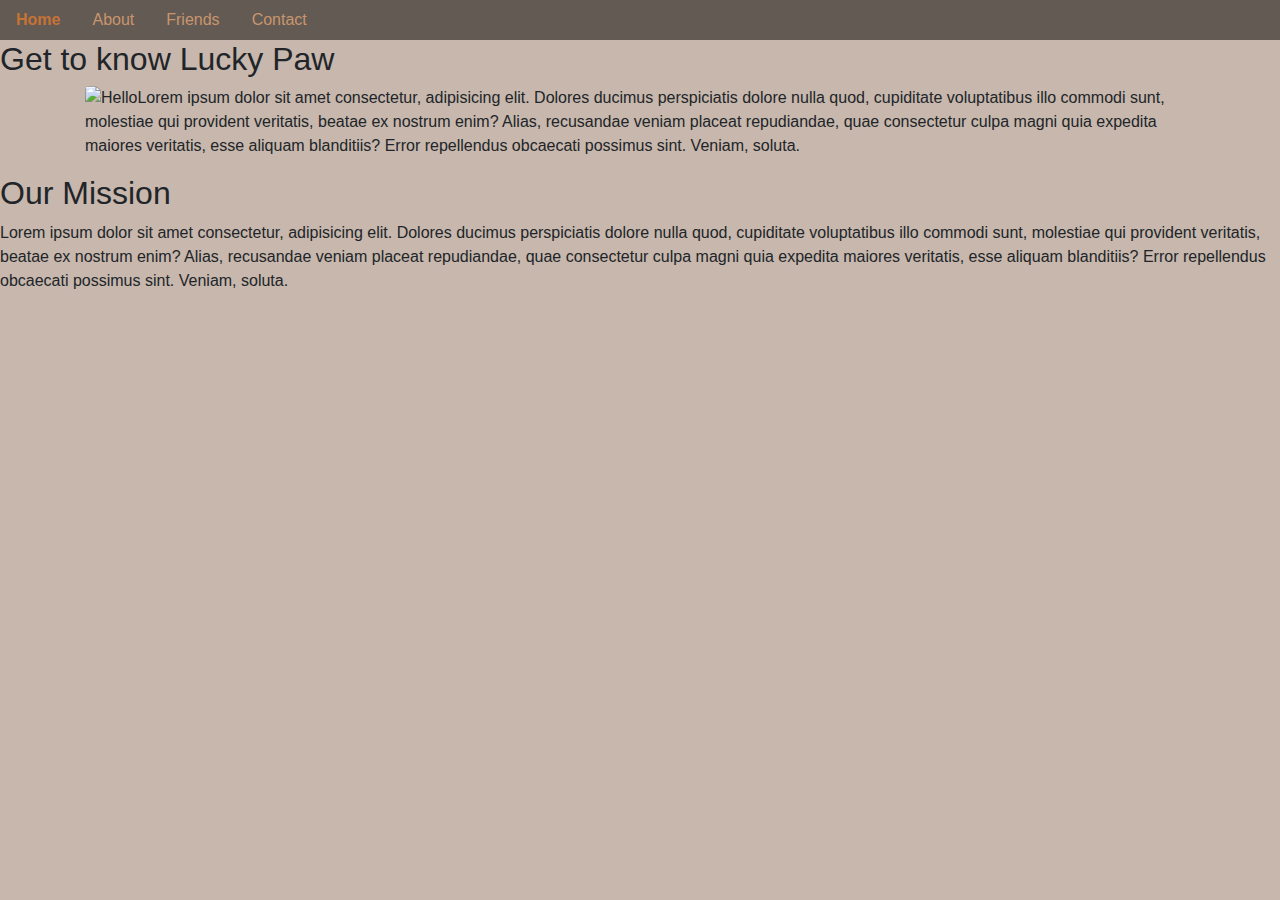
==== about.html @ 6515d442 "basic setup for about and friend page" ====
<!DOCTYPE html>
<html lang="en">
  <head>
    <meta charset="UTF-8" />
    <meta name="viewport" content="width=device-width, initial-scale=1.0" />
    <meta http-equiv="X-UA-Compatible" content="ie=edge" />
    <meta name="viewport" content="width=device-width, initial-scale=1, shrink-to-fit=no" />
    <!-- Bootstrap css-->
    <link
      rel="stylesheet"
      href="https://stackpath.bootstrapcdn.com/bootstrap/4.3.1/css/bootstrap.min.css"
      integrity="sha384-ggOyR0iXCbMQv3Xipma34MD+dH/1fQ784/j6cY/iJTQUOhcWr7x9JvoRxT2MZw1T"
      crossorigin="anonymous"
    />

    <!-- fontawesome -->
    <link
      rel="stylesheet"
      href="https://use.fontawesome.com/releases/v5.8.1/css/all.css"
      integrity="sha384-50oBUHEmvpQ+1lW4y57PTFmhCaXp0ML5d60M1M7uH2+nqUivzIebhndOJK28anvf"
      crossorigin="anonymous"
    />
    <!-- my css -->
    <link rel="stylesheet" href="style.css" />

    <title>Lucky Paw</title>
  </head>
  <body>
    <header id="menu">
      <ul class="nav ">
        <li class="nav-item">
          <a class="nav-link active" href="index.html">Home</a>
        </li>
        <li class="nav-item">
          <a class="nav-link" href="about.html">About</a>
        </li>
        <li class="nav-item">
          <a class="nav-link" href="friends.html">Friends</a>
        </li>
        <li class="nav-item">
          <a class="nav-link " href="contact.html" tabindex="-1" aria-disabled="true">Contact</a>
        </li>
      </ul>
    </header>
    <!-- Photo by Aleksandar Cvetanović from Pexels -->

    <main id="about">
      <div class="content-wrap ">
        <h2 class="content-title">Get to know Lucky Paw</h2>
        <div class="content-txt container">
          <img src="img/hello.jpg" alt="Hello" class="rounded float-left img-fluid" />
          <p>
            Lorem ipsum dolor sit amet consectetur, adipisicing elit. Dolores ducimus perspiciatis
            dolore nulla quod, cupiditate voluptatibus illo commodi sunt, molestiae qui provident
            veritatis, beatae ex nostrum enim? Alias, recusandae veniam placeat repudiandae, quae
            consectetur culpa magni quia expedita maiores veritatis, esse aliquam blanditiis? Error
            repellendus obcaecati possimus sint. Veniam, soluta.
          </p>
        </div>

        <h2 class="content-title">Our Mission</h2>
        <div class="content-txt">
          <p>
            Lorem ipsum dolor sit amet consectetur, adipisicing elit. Dolores ducimus perspiciatis
            dolore nulla quod, cupiditate voluptatibus illo commodi sunt, molestiae qui provident
            veritatis, beatae ex nostrum enim? Alias, recusandae veniam placeat repudiandae, quae
            consectetur culpa magni quia expedita maiores veritatis, esse aliquam blanditiis? Error
            repellendus obcaecati possimus sint. Veniam, soluta.
          </p>
        </div>
      </div>
    </main>

    <!-- bootstrap jquery -->
    <script
      src="https://code.jquery.com/jquery-3.3.1.slim.min.js"
      integrity="sha384-q8i/X+965DzO0rT7abK41JStQIAqVgRVzpbzo5smXKp4YfRvH+8abtTE1Pi6jizo"
      crossorigin="anonymous"
    ></script>
    <script
      src="https://cdnjs.cloudflare.com/ajax/libs/popper.js/1.14.7/umd/popper.min.js"
      integrity="sha384-UO2eT0CpHqdSJQ6hJty5KVphtPhzWj9WO1clHTMGa3JDZwrnQq4sF86dIHNDz0W1"
      crossorigin="anonymous"
    ></script>
    <script
      src="https://stackpath.bootstrapcdn.com/bootstrap/4.3.1/js/bootstrap.min.js"
      integrity="sha384-JjSmVgyd0p3pXB1rRibZUAYoIIy6OrQ6VrjIEaFf/nJGzIxFDsf4x0xIM+B07jRM"
      crossorigin="anonymous"
    ></script>
  </body>
</html>
---- style.css ----
body {
  background: #c7b7ac;
}

h1 {
  font-size: 6rem;
}
a {
  text-decoration: none;
  color: #c9956d;
}
a:hover {
  color: #c77334;
  font-weight: 700;
}

#menu {
  background: #635a54;
}

.sm-heading {
  font-size: 4rem;
}
#home .content-wrap {
  height: 100vh;
  text-align: center;
  text-shadow: 0px 4px 3px rgba(0, 0, 0, 0.4), 0px 8px 13px rgba(0, 0, 0, 0.1),
    0px 18px 23px rgba(0, 0, 0, 0.1);
}

#home .content-txt {
  padding-top: 25%;
}

#home .bg-img {
  position: absolute;
  background: #333 url('img/paw-background.jpg');
  background-position: center;
  background-repeat: no-repeat;
  background-size: cover;
  width: 100%;
  height: 100%;
  z-index: -1;
}

.btn-outline-dark:hover,
.btn-outline-dark:focus,
.btn-outline-dark:active,
.btn-outline-dark.active,
.open > .dropdown-toggle.btn-outline-dark {
  background: #635a54;
  color: #c77334;
  font-weight: 700;
}

.card-img-top {
  width: 100%;
  height: 15vw;
  object-fit: cover;
}
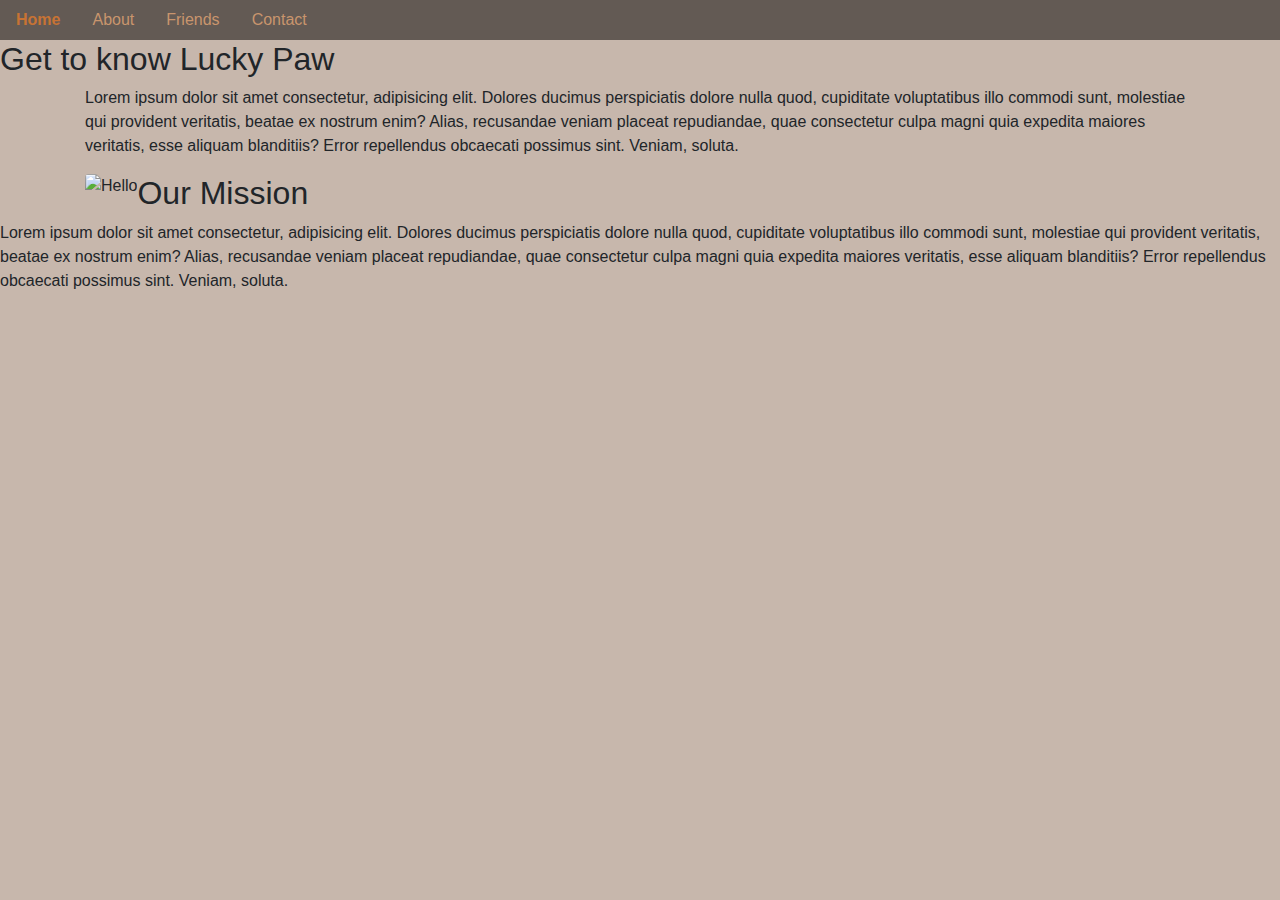
==== commit 05565676: "change contetn  dispaly order" ====
--- a/about.html
+++ b/about.html
@@ -48,7 +48,6 @@
       <div class="content-wrap ">
         <h2 class="content-title">Get to know Lucky Paw</h2>
         <div class="content-txt container">
-          <img src="img/hello.jpg" alt="Hello" class="rounded float-left img-fluid" />
           <p>
             Lorem ipsum dolor sit amet consectetur, adipisicing elit. Dolores ducimus perspiciatis
             dolore nulla quod, cupiditate voluptatibus illo commodi sunt, molestiae qui provident
@@ -56,6 +55,7 @@
             consectetur culpa magni quia expedita maiores veritatis, esse aliquam blanditiis? Error
             repellendus obcaecati possimus sint. Veniam, soluta.
           </p>
+          <img src="img/hello.jpg" alt="Hello" class="rounded float-left img-fluid" />
         </div>
 
         <h2 class="content-title">Our Mission</h2>
--- a/style.css
+++ b/style.css
@@ -55,6 +55,7 @@
 
 .card-img-top {
   width: 100%;
-  height: 15vw;
+  min-height: 170px;
+  height: auto;
   object-fit: cover;
 }
